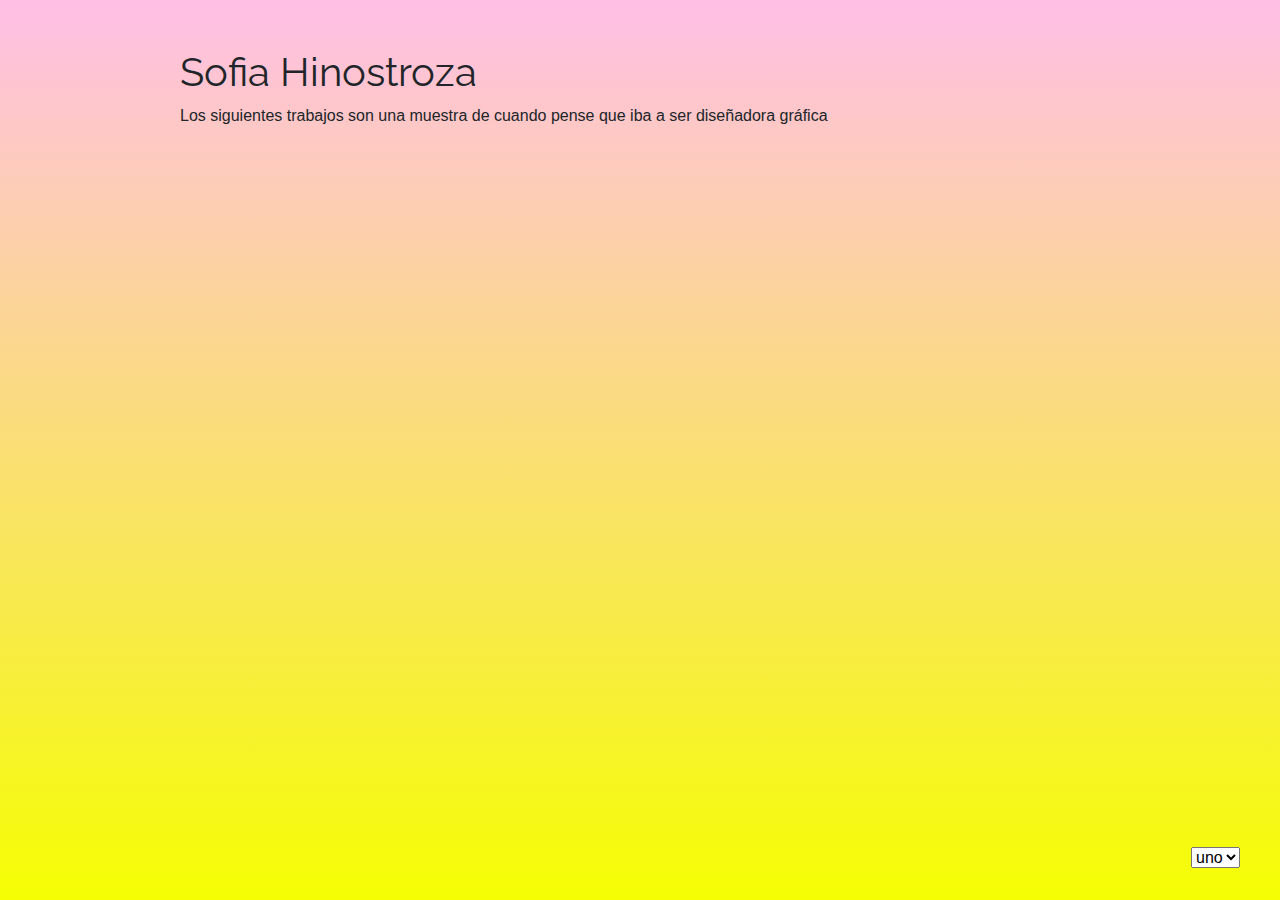
==== index.html @ e32ea717 "Add files via upload" ====
<!doctype html>
<html lang="es">
  <head>
    <meta charset="utf-8">
    <meta name="viewport" content="width=device-width, initial-scale=1, shrink-to-fit=no">
    <link rel="stylesheet" href="https://stackpath.bootstrapcdn.com/bootstrap/4.3.1/css/bootstrap.min.css" integrity="sha384-ggOyR0iXCbMQv3Xipma34MD+dH/1fQ784/j6cY/iJTQUOhcWr7x9JvoRxT2MZw1T" crossorigin="anonymous">
    <link rel="stylesheet" href="style.css">
    <title>Sofia  / Mi portafolio</title>
  </head>
  <body>
    <div class="container">
      <div class="row py-5">
        <div class="col-11 col-sm-10 mx-auto">
          <h1>Sofia Hinostroza</h1>
          <pclass="lead">Los siguientes trabajos son una muestra de cuando pense que iba a ser diseñadora gráfica </p>
          <div id="cuestiones"></div>
        </div>
      </div>
    </div>


      <select id="menu" onchange="location=this.value;">
        <option value="index.html" selected>uno</option>
        <option value="dos.html">dos</option>
        <option value="tres.html">tres</option>
    </select>
    <!-- debes cambiar esta versión de jQuery-->
    <script src="https://ajax.googleapis.com/ajax/libs/jquery/3.4.0/jquery.min.js"></script>
    <!-- después de jQuery viene Popper.js y luego Bootstrap JS -->
    <script src="https://cdnjs.cloudflare.com/ajax/libs/popper.js/1.14.7/umd/popper.min.js" integrity="sha384-UO2eT0CpHqdSJQ6hJty5KVphtPhzWj9WO1clHTMGa3JDZwrnQq4sF86dIHNDz0W1" crossorigin="anonymous"></script>
    <script src="https://stackpath.bootstrapcdn.com/bootstrap/4.3.1/js/bootstrap.min.js" integrity="sha384-JjSmVgyd0p3pXB1rRibZUAYoIIy6OrQ6VrjIEaFf/nJGzIxFDsf4x0xIM+B07jRM" crossorigin="anonymous"></script>
    <!-- después de ir por las bibliotecas, puedes aprovecharlas-->
  </script>

    <!-- después de ir por las bibliotecas, puedes aprovecharlas-->
    <script>


  $.getJSON( "https://raw.githubusercontent.com/profesorfaco/dno037-2019/gh-pages/clase-10/total.json", function( curso ) {

console.log(curso);
    $.each(curso[9].trabajos, function(i, trabajo) {
    $("#cuestiones").append("<h5 class= 'my-2 py-3 pl-2 '>" + trabajo.titulo + "</h5>").append("<img src='" + trabajo.imagen + "' class=img-fluid border-bottom pb-3 mb-3'>").append("<p class= 'my-2 py-3 pl-2 border-bottom '>" +  trabajo.descriptor + "</p>");
      });
      });
  });



    </script>
  </body>
</html>
---- style.css ----
@import url('https://fonts.googleapis.com/css?family=Raleway');

#menu{
	position: fixed;
	bottom:2rem;
	right:2.5rem;
}

html,body{
	min-height:100%;
}

body{
	background:linear-gradient(#ffbfe6,#f5fe02);
}

.bg-azul {
	background:rgba(38,77,149,1.00);}

h1{
		font-family: 'Raleway', sans-serif;
		font-weight: 400;
}

h5{
		font-family: 'Raleway', sans-serif;
		font-weight: 400;
}

#menu{
	position:fixed;
	bottom:2rem
	right: 2.5rem;
}
}
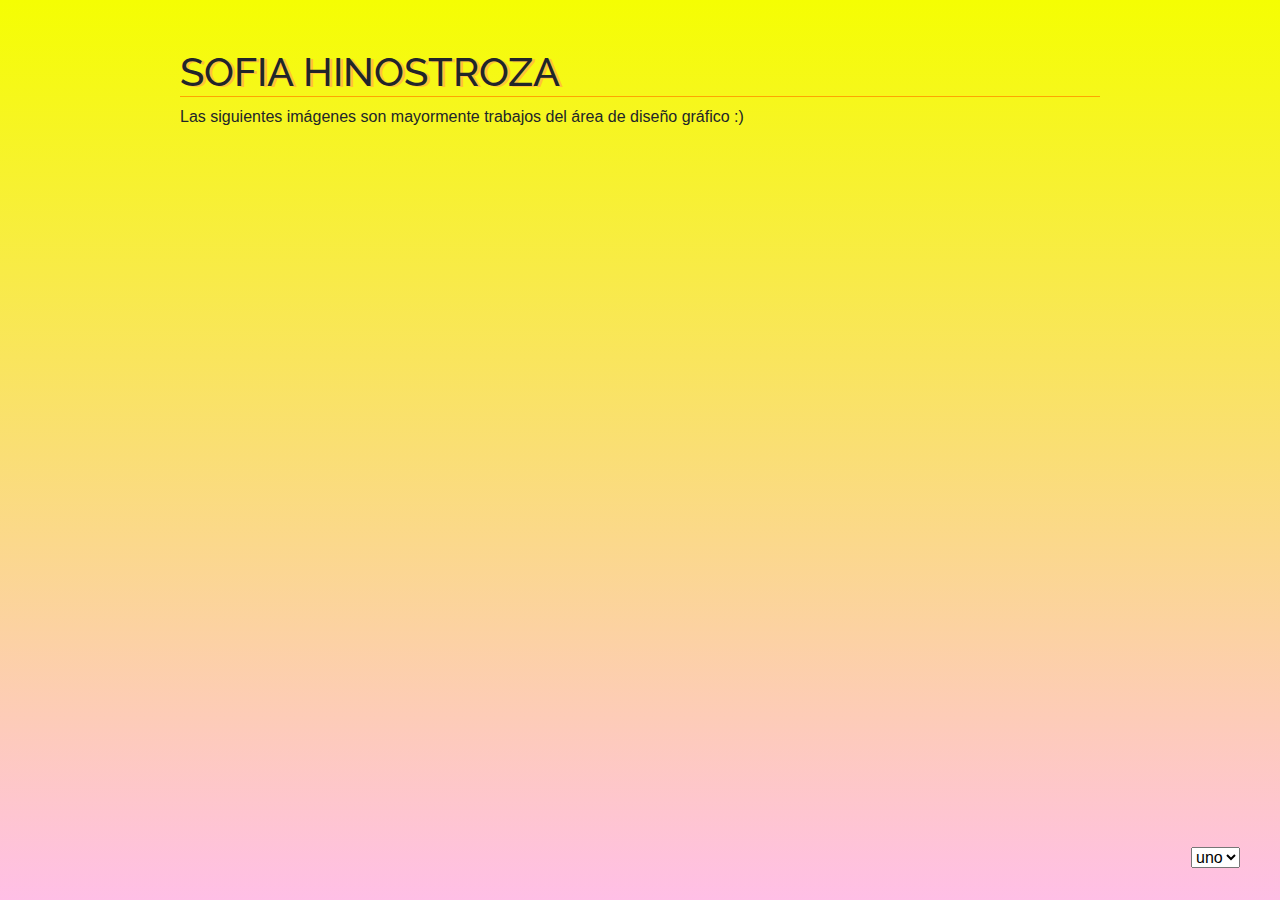
==== commit b191b9e1: "actualizado ! :)" ====
--- a/index.html
+++ b/index.html
@@ -12,7 +12,7 @@
       <div class="row py-5">
         <div class="col-11 col-sm-10 mx-auto">
           <h1>Sofia Hinostroza</h1>
-          <pclass="lead">Los siguientes trabajos son una muestra de cuando pense que iba a ser diseñadora gráfica </p>
+          <pclass="lead">Las siguientes imágenes son mayormente trabajos del área de diseño gráfico :) </p>
           <div id="cuestiones"></div>
         </div>
       </div>
@@ -36,14 +36,14 @@
     <script>
 
 
-  $.getJSON( "https://raw.githubusercontent.com/profesorfaco/dno037-2019/gh-pages/clase-10/total.json", function( curso ) {
+  $.getJSON( "https://raw.githubusercontent.com/profesorfaco/dno037-2019/gh-pages/portfolio.json", function( curso ) {
 
 console.log(curso);
     $.each(curso[9].trabajos, function(i, trabajo) {
-    $("#cuestiones").append("<h5 class= 'my-2 py-3 pl-2 '>" + trabajo.titulo + "</h5>").append("<img src='" + trabajo.imagen + "' class=img-fluid border-bottom pb-3 mb-3'>").append("<p class= 'my-2 py-3 pl-2 border-bottom '>" +  trabajo.descriptor + "</p>");
+    $("#cuestiones").append("<h5 class= 'my-2 py-3 '>" + trabajo.titulo + "</h5>").append("<img src='" + trabajo.imagen + "' class=img-fluid border-bottom pb-3 mb-3'>").append("<p class= 'my-2 py-3 border-bottom '>" +  trabajo.descriptor + "</p>");
       });
       });
-  });
+
 
 
 
--- a/style.css
+++ b/style.css
@@ -11,20 +11,29 @@
 }
 
 body{
-	background:linear-gradient(#ffbfe6,#f5fe02);
+	background:linear-gradient(#f5fe02,#ffbfe6);
 }
 
-.bg-azul {
-	background:rgba(38,77,149,1.00);}
+.bg-orange{
+	background:	linear-gradient(to right,#ffc23d,#f5fe02);
+	height: 60px ; width: 770px;
+}
+
+
 
 h1{
 		font-family: 'Raleway', sans-serif;
-		font-weight: 400;
+		font-weight: 500;
+		text-transform:uppercase;
+		text-shadow:3px 1px #ffc23d;
+		border-bottom: 1px solid orange;
 }
 
 h5{
 		font-family: 'Raleway', sans-serif;
 		font-weight: 400;
+		font-size: 20px;
+		text-shadow:3px 1px #ffc23d;
 }
 
 #menu{
@@ -32,4 +41,3 @@
 	bottom:2rem
 	right: 2.5rem;
 }
-}
